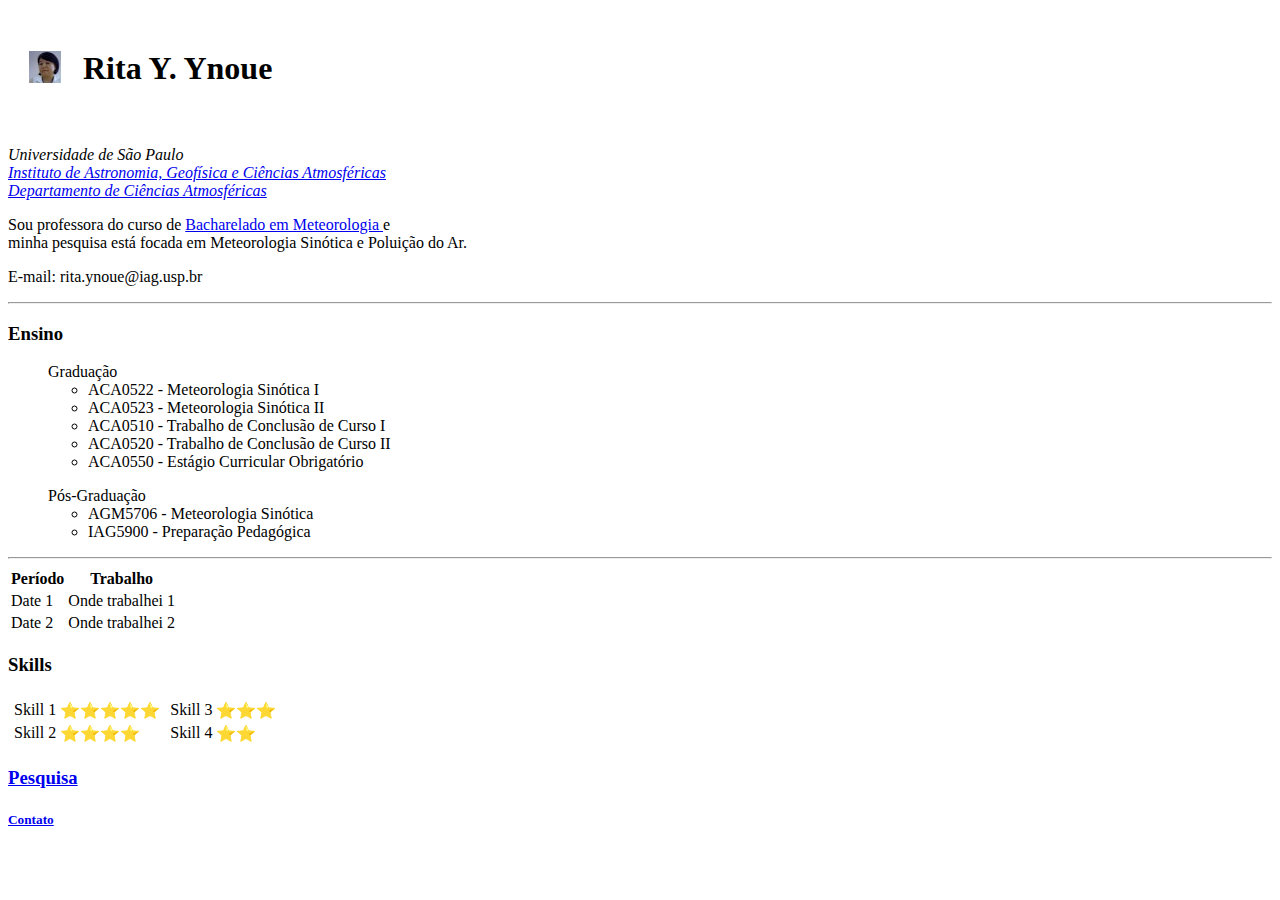
==== index.html @ 26fbbc57 "Add initial cv website files" ====
<!DOCTYPE html>
<html lang="en">
<head>
    <meta charset="UTF-8">
    <title>ℛ</title>
</head>
<body>
    <table cellspacing="20">
        <tr>
            <td><img src="rita.jpg" alt="Rita"></td>
            <td><h1>Rita Y. Ynoue</h1></td>
        </tr>
    </table>
    <p><em>Universidade de São Paulo</em>
        <br>
        <em><a href="https://www.iag.usp.br/">Instituto de Astronomia, Geofísica e Ciências Atmosféricas</a></em>
        <br>
        <em><a href="https://www.iag.usp.br/atmosfericas/">Departamento de Ciências Atmosféricas</a></em></p>
    <p>Sou professora do curso de <a href="https://www.iag.usp.br/atmosfericas/">Bacharelado em Meteorologia </a> e
        <br>minha pesquisa está focada em Meteorologia Sinótica e Poluição do Ar.</p>
    <p>E-mail: rita.ynoue@iag.usp.br</p>
    <hr>
    <h3>Ensino</h3>
    <ul>Graduação
    <ul>
        <li>ACA0522 - Meteorologia Sinótica I</li>
        <li>ACA0523 - Meteorologia Sinótica II</li>
        <li>ACA0510 - Trabalho de Conclusão de Curso I</li>
        <li>ACA0520 - Trabalho de Conclusão de Curso II</li>
        <li>ACA0550 - Estágio Curricular Obrigatório</li>
    </ul>
    </ul>
    <ul>Pós-Graduação
    <ul>
        <li>AGM5706 - Meteorologia Sinótica </li>
        <li>IAG5900 - Preparação Pedagógica</li>
    </ul>
    </ul>
    <hr>
    <table>
        <thead>
        <tr>
            <th>Período</th>
            <th>Trabalho</th>
        </tr>
        </thead>
        <tbody>
        <tr>
            <td>Date 1</td>
            <td>Onde trabalhei 1</td>
        </tr>
        <tr>
            <td>Date 2</td>
            <td>Onde trabalhei 2</td>
        </tr>
        </tbody>
    </table>

    <h3>Skills</h3>
    <table>
        <tr>
            <td>
             <table>
                <tr>
                    <td>Skill 1</td>
                    <td>⭐⭐⭐⭐⭐</td>
                </tr>
                <tr>
                    <td>Skill 2</td>
                    <td>⭐⭐⭐⭐</td>
                </tr>
            </table>

            </td>
            <td>
             <table>
                <tr>
                    <td>Skill 3</td>
                    <td>⭐⭐⭐</td>
                </tr>
                <tr>
                    <td>Skill 4</td>
                    <td>⭐⭐</td>
                </tr>
            </table>

            </td>
        </tr>
    </table>



    <h3><a href="Pesquisa.html">Pesquisa</a></h3>
    <h5><a href="contact_me.html">Contato</a></h5>

</body>
</html>
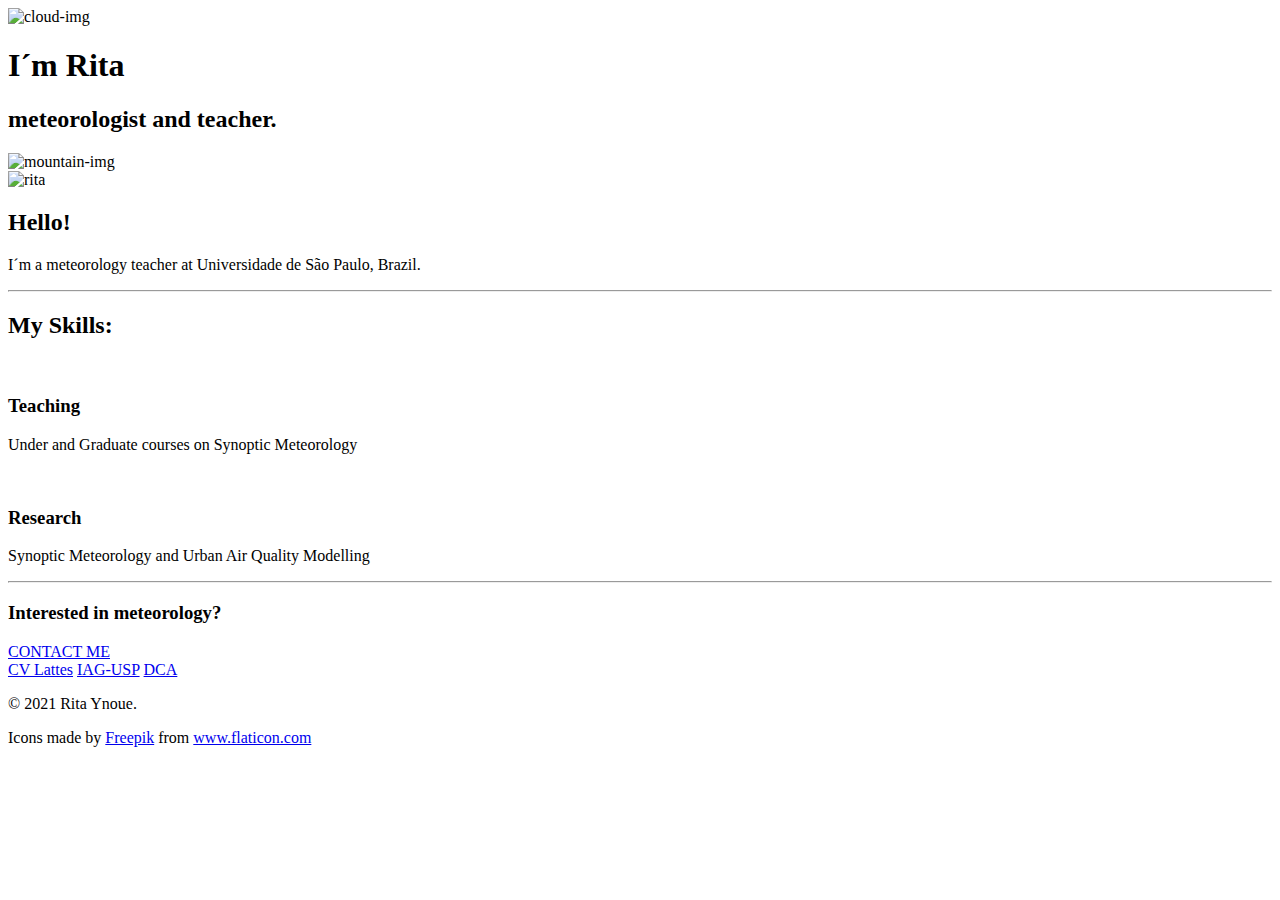
==== commit 42c73fa4: "Update index.html" ====
--- a/index.html
+++ b/index.html
@@ -1,97 +1,55 @@
 <!DOCTYPE html>
-<html lang="en">
+<html>
 <head>
     <meta charset="UTF-8">
-    <title>ℛ</title>
+    <title>Rita Ynoue</title>
+    <link rel="stylesheet" href="css/styles.css">
+    <link rel="icon" href="favicon.ico">
+    <link rel="preconnect" href="https://fonts.gstatic.com">
+    <link rel="preconnect" href="https://fonts.gstatic.com">
+<link href="https://fonts.googleapis.com/css2?family=Montserrat&family=Nunito&family=Rock+Salt&display=swap" rel="stylesheet">
 </head>
 <body>
-    <table cellspacing="20">
-        <tr>
-            <td><img src="rita.jpg" alt="Rita"></td>
-            <td><h1>Rita Y. Ynoue</h1></td>
-        </tr>
-    </table>
-    <p><em>Universidade de São Paulo</em>
-        <br>
-        <em><a href="https://www.iag.usp.br/">Instituto de Astronomia, Geofísica e Ciências Atmosféricas</a></em>
-        <br>
-        <em><a href="https://www.iag.usp.br/atmosfericas/">Departamento de Ciências Atmosféricas</a></em></p>
-    <p>Sou professora do curso de <a href="https://www.iag.usp.br/atmosfericas/">Bacharelado em Meteorologia </a> e
-        <br>minha pesquisa está focada em Meteorologia Sinótica e Poluição do Ar.</p>
-    <p>E-mail: rita.ynoue@iag.usp.br</p>
-    <hr>
-    <h3>Ensino</h3>
-    <ul>Graduação
-    <ul>
-        <li>ACA0522 - Meteorologia Sinótica I</li>
-        <li>ACA0523 - Meteorologia Sinótica II</li>
-        <li>ACA0510 - Trabalho de Conclusão de Curso I</li>
-        <li>ACA0520 - Trabalho de Conclusão de Curso II</li>
-        <li>ACA0550 - Estágio Curricular Obrigatório</li>
-    </ul>
-    </ul>
-    <ul>Pós-Graduação
-    <ul>
-        <li>AGM5706 - Meteorologia Sinótica </li>
-        <li>IAG5900 - Preparação Pedagógica</li>
-    </ul>
-    </ul>
-    <hr>
-    <table>
-        <thead>
-        <tr>
-            <th>Período</th>
-            <th>Trabalho</th>
-        </tr>
-        </thead>
-        <tbody>
-        <tr>
-            <td>Date 1</td>
-            <td>Onde trabalhei 1</td>
-        </tr>
-        <tr>
-            <td>Date 2</td>
-            <td>Onde trabalhei 2</td>
-        </tr>
-        </tbody>
-    </table>
-
-    <h3>Skills</h3>
-    <table>
-        <tr>
-            <td>
-             <table>
-                <tr>
-                    <td>Skill 1</td>
-                    <td>⭐⭐⭐⭐⭐</td>
-                </tr>
-                <tr>
-                    <td>Skill 2</td>
-                    <td>⭐⭐⭐⭐</td>
-                </tr>
-            </table>
-
-            </td>
-            <td>
-             <table>
-                <tr>
-                    <td>Skill 3</td>
-                    <td>⭐⭐⭐</td>
-                </tr>
-                <tr>
-                    <td>Skill 4</td>
-                    <td>⭐⭐</td>
-                </tr>
-            </table>
-
-            </td>
-        </tr>
-    </table>
+    <div class="top-container">
+        <img class="top-cloud" src="images/snowflake.png" alt="cloud-img">
+        <h1>I´m Rita</h1>
+        <h2 class="subtitulo">meteorologist and teacher.</h2>
+        <img class="sea-img" src="images/sea_ext.png" alt="mountain-img">
+    </div>
+<div class="middle-container">
+  <div class="profile">
+    <img class="circular profile-image" src="images/rita.png" alt="rita">
+    <h2>Hello!</h2>
+    <p class="intro">I´m a meteorology teacher at Universidade de São Paulo, Brazil.</p>
+  </div>
+  <hr>
+  <div class="skills">
+    <h2>My Skills:</h2>
+    <div class="skill-row1">
+      <img class="skill-image1" src="images/weather.png" alt="">
+      <h3>Teaching</h3>
+      <p class="skill-description1">Under and Graduate courses on Synoptic Meteorology</p>
+    </div>
+    <div class="skill-row2">
+      <img class="skill-image2" src="images/ecosystem.png" alt="">
+      <h3>Research</h3>
+      <p class="skill-description2">Synoptic Meteorology and Urban Air Quality Modelling</p>
+    </div>
+  </div>
+  <hr>
+  <div class="contact-me">
+    <h3>Interested in meteorology?</h3>
+    <a href="mailto:ritaynoue@email.com" class="BUTTON_WZM">CONTACT ME</a>
+  </div>
+</div>
 
 
-
-    <h3><a href="Pesquisa.html">Pesquisa</a></h3>
-    <h5><a href="contact_me.html">Contato</a></h5>
-
+<div class="bottom-container">
+  <a class="footer-link" href="http://lattes.cnpq.br/0733149694952132">CV Lattes</a>
+  <a class="footer-link" href="https://www.iag.usp.br/">IAG-USP</a>
+  <a class="footer-link" href="https://www.iag.usp.br/atmosfericas/">DCA</a>
+  <p class="copyright">© 2021 Rita Ynoue.</p>
+  <p class="copy2">Icons made by <a href="https://www.freepik.com" title="Freepik">Freepik</a> from <a href="https://www.flaticon.com/" title="Flaticon">www.flaticon.com</a></p>
+</div>
 </body>
-</html>+</html>
